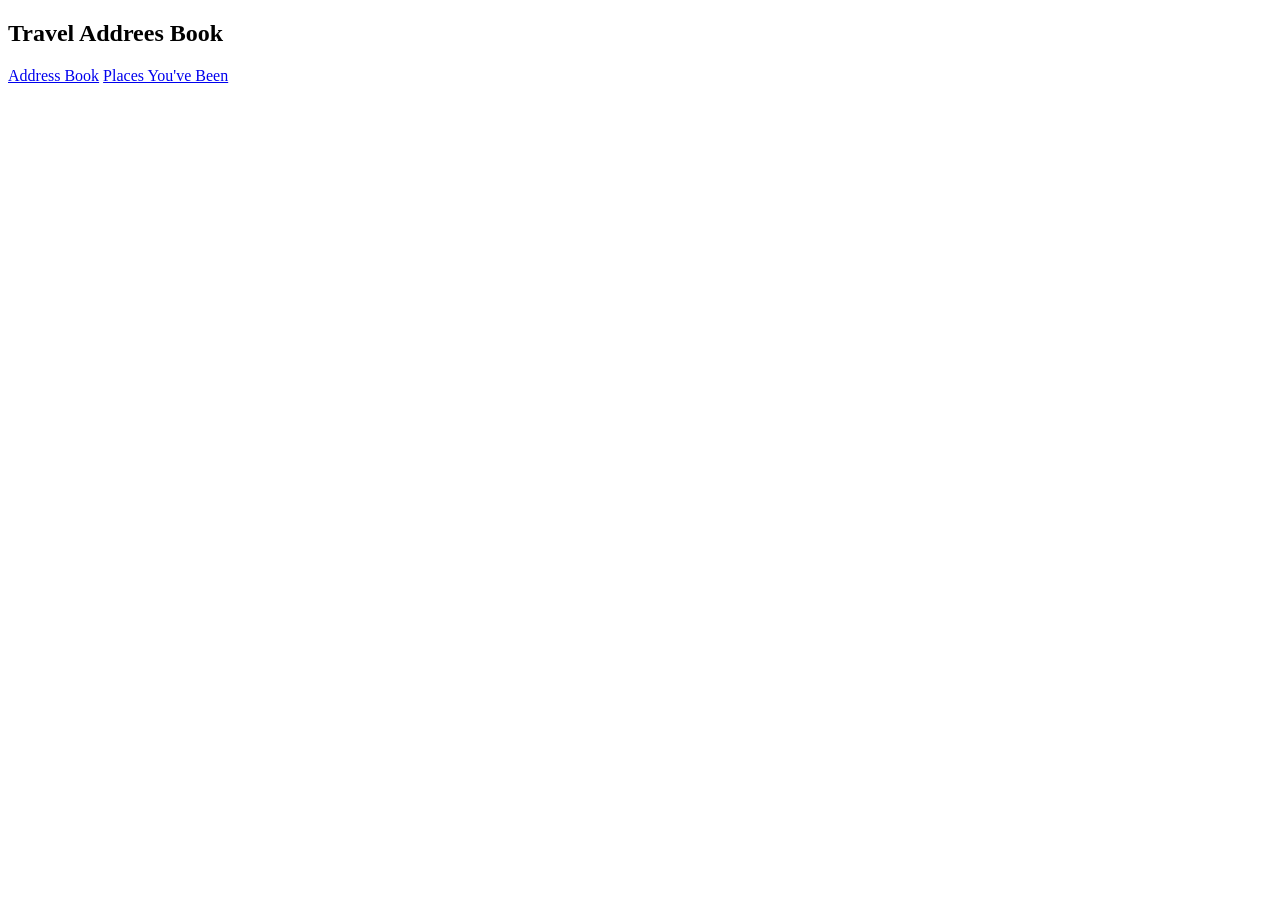
==== address.html @ 6a373ca7 "chore:added the links of the other pages" ====
<!DOCTYPE html>
<html lang="en">
<head>

    <meta charset="UFT-8">
    <meta name="viewport" content="width=device-width", initial-scale="1.0">
    <title>Address Book</title>

    <link rel="stylesheet" href="css/styles.css">
</head>

<body>

    <nav>
        <h1>Travel Addrees Book</h1>

        <div class="navlinks">
            <a href="address.html">Address Book</a>
            <a href="places.html">Places You've Been</a>
        </div>
    </nav>

    
</body>
</html>
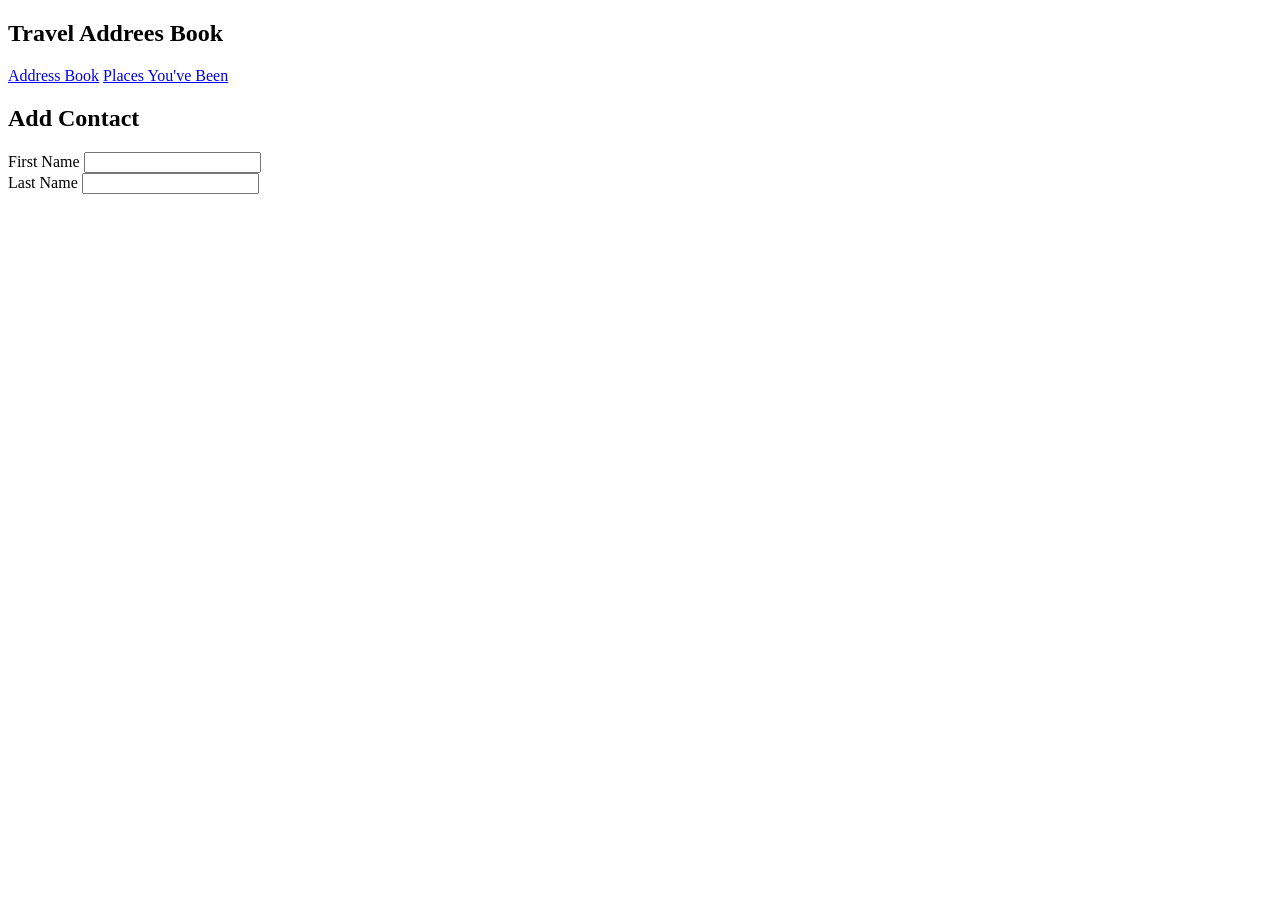
==== commit cf441aa1: "chore:modified names input" ====
--- a/address.html
+++ b/address.html
@@ -20,6 +20,26 @@
         </div>
     </nav>
 
-    
+    <main class="page-container">
+       
+        <section class="card">
+
+            <h2>Add Contact</h2>
+
+            <form id="contact-form">
+
+                <div class="form-group">
+                <label for="first-name">First Name</label>
+                <input type="text" id="first-name" required>
+            </div>
+
+            <div class="form-group">
+                <label for="last-name">Last Name</label>
+                <input type="text" id="last-name" required>
+            </div>
+
+            </form>
+        </section>
+    </main>
 </body>
 </html>
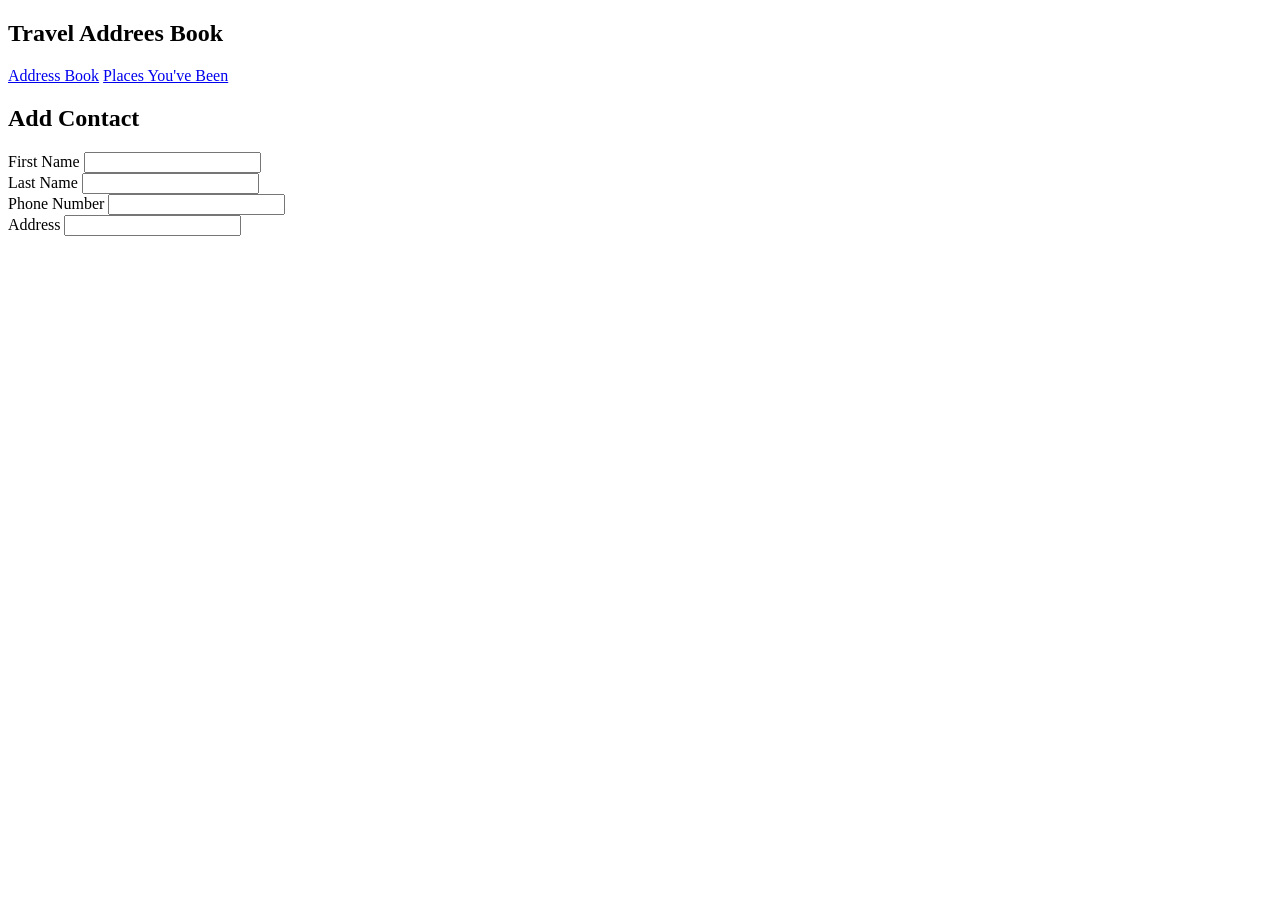
==== commit 4ccd5839: "chore:add address and phone number input" ====
--- a/address.html
+++ b/address.html
@@ -38,6 +38,15 @@
                 <input type="text" id="last-name" required>
             </div>
 
+            <div class="form-group">
+                <label for="phone-number">Phone Number</label>
+                <input type="text" id="phone-number" required>
+            </div>
+            
+            <div class="form-group">
+                <label for="address">Address</label>
+                <input type="text" id="address" required>
+            </div>
             </form>
         </section>
     </main>
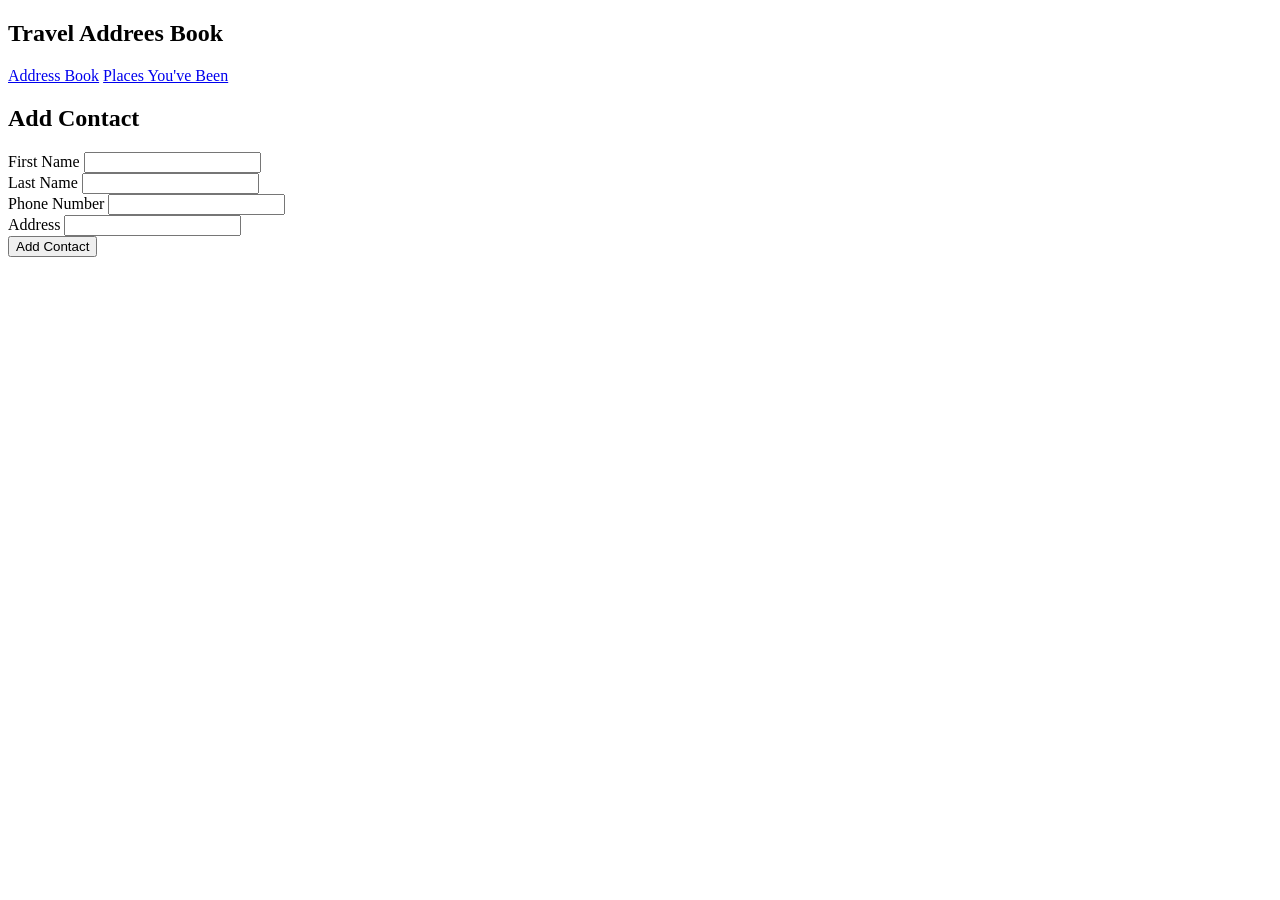
==== commit 1d96f3e8: "chore:finished the contact section" ====
--- a/address.html
+++ b/address.html
@@ -47,8 +47,14 @@
                 <label for="address">Address</label>
                 <input type="text" id="address" required>
             </div>
+
+            <button type="submit">Add Contact</button>
+
             </form>
+
         </section>
+
+        
     </main>
 </body>
 </html>
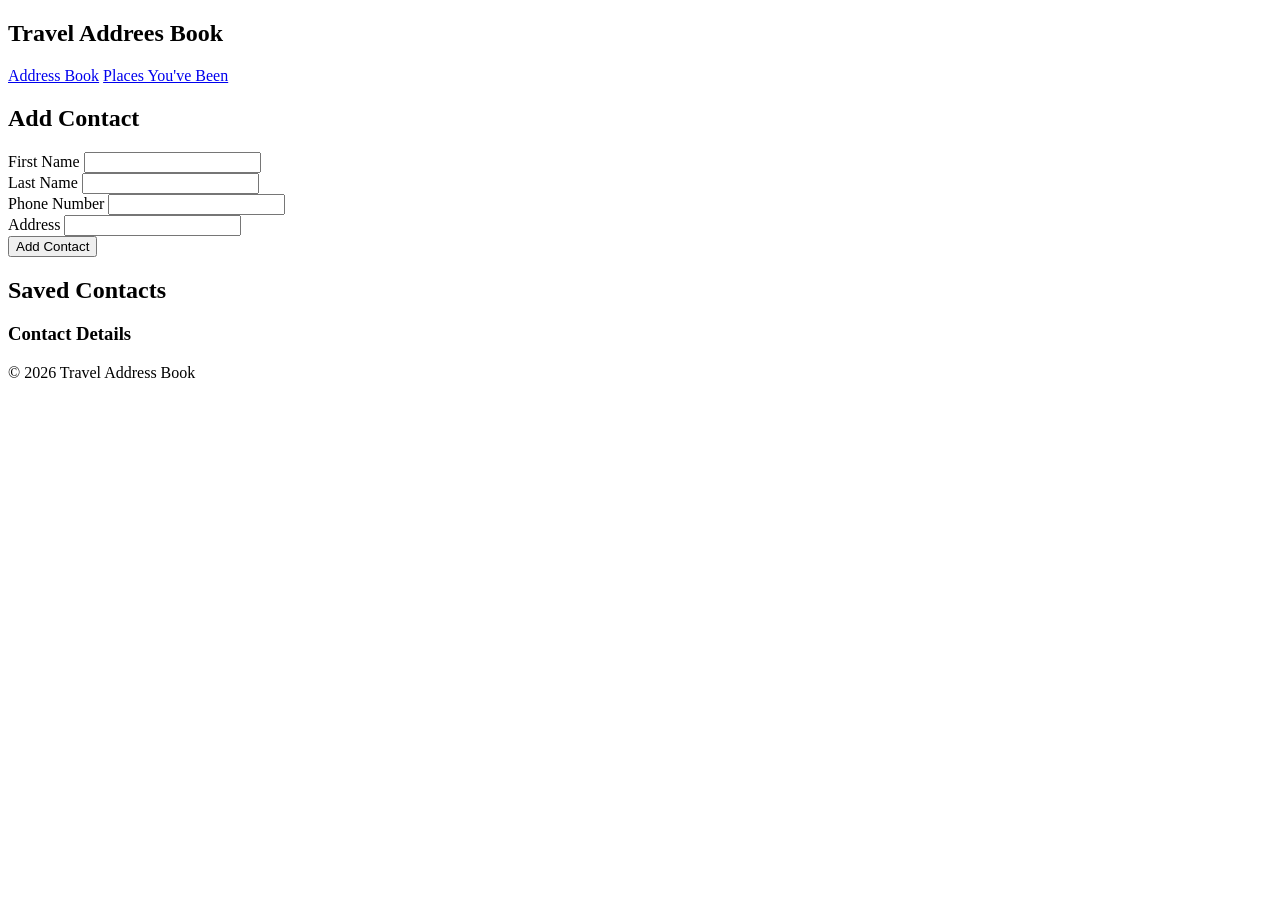
==== commit 9ad0d698: "chore:modified the footer" ====
--- a/address.html
+++ b/address.html
@@ -54,7 +54,25 @@
 
         </section>
 
-        
+        <section class="card">
+
+            <h2>Saved Contacts</h2>
+
+            <ul id="contacts-lists"></ul>
+
+            <div id="contact-details" class="details-box hidden">
+                <h3>Contact Details</h3>
+                <p id="contact-info"></p>
+            </div>
+
+        </section>
+
     </main>
+
+    <footer>
+        <p>&copy 2026 Travel Address Book</p>
+    </footer>
+
+    <script src="script.js"></script>
 </body>
 </html>
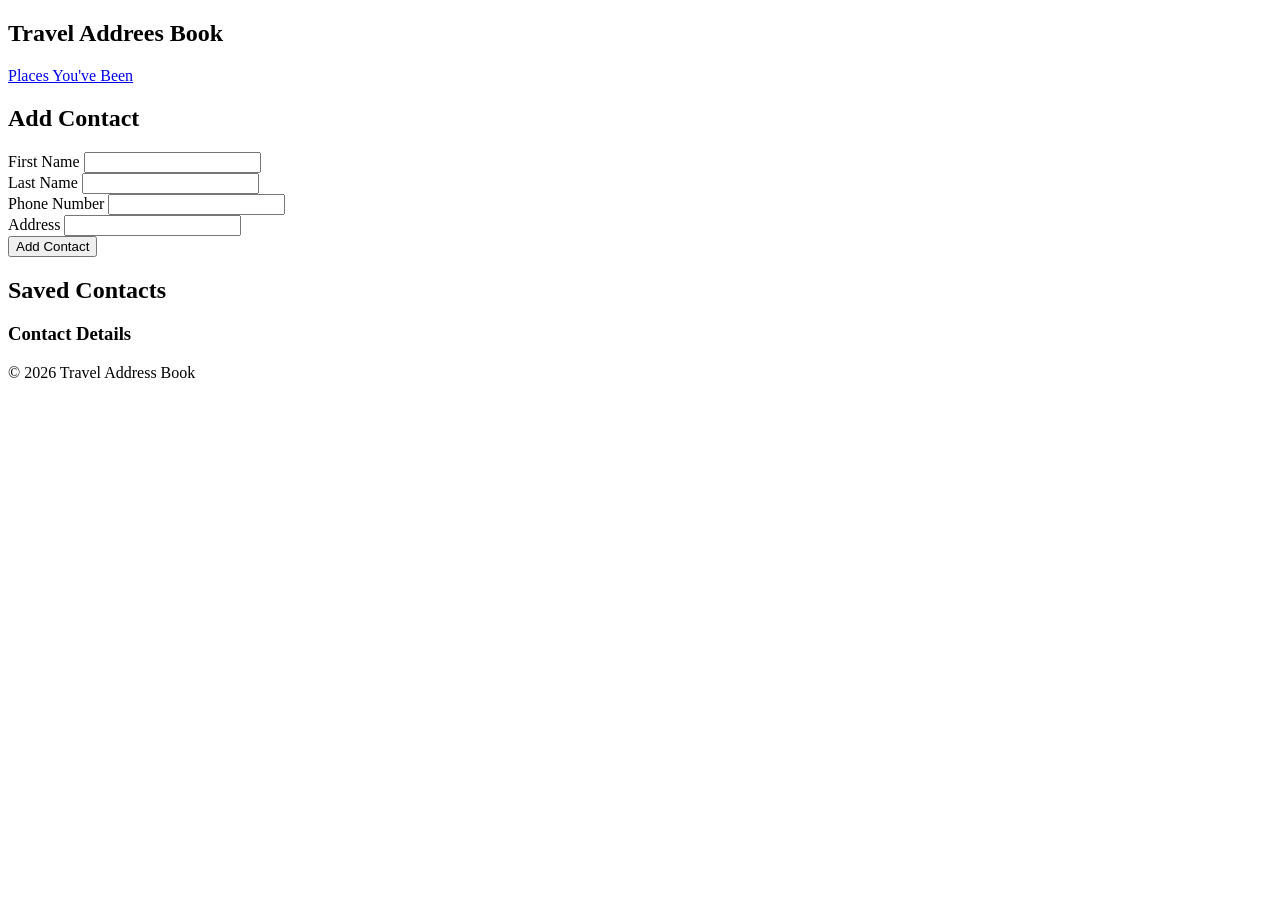
==== commit 63b5e46f: "chore:the address.html link" ====
--- a/address.html
+++ b/address.html
@@ -6,7 +6,7 @@
     <meta name="viewport" content="width=device-width", initial-scale="1.0">
     <title>Address Book</title>
 
-    <link rel="stylesheet" href="css/styles.css">
+    <link rel="stylesheet" href="styles.css">
 </head>
 
 <body>
@@ -15,7 +15,6 @@
         <h1>Travel Addrees Book</h1>
 
         <div class="navlinks">
-            <a href="address.html">Address Book</a>
             <a href="places.html">Places You've Been</a>
         </div>
     </nav>
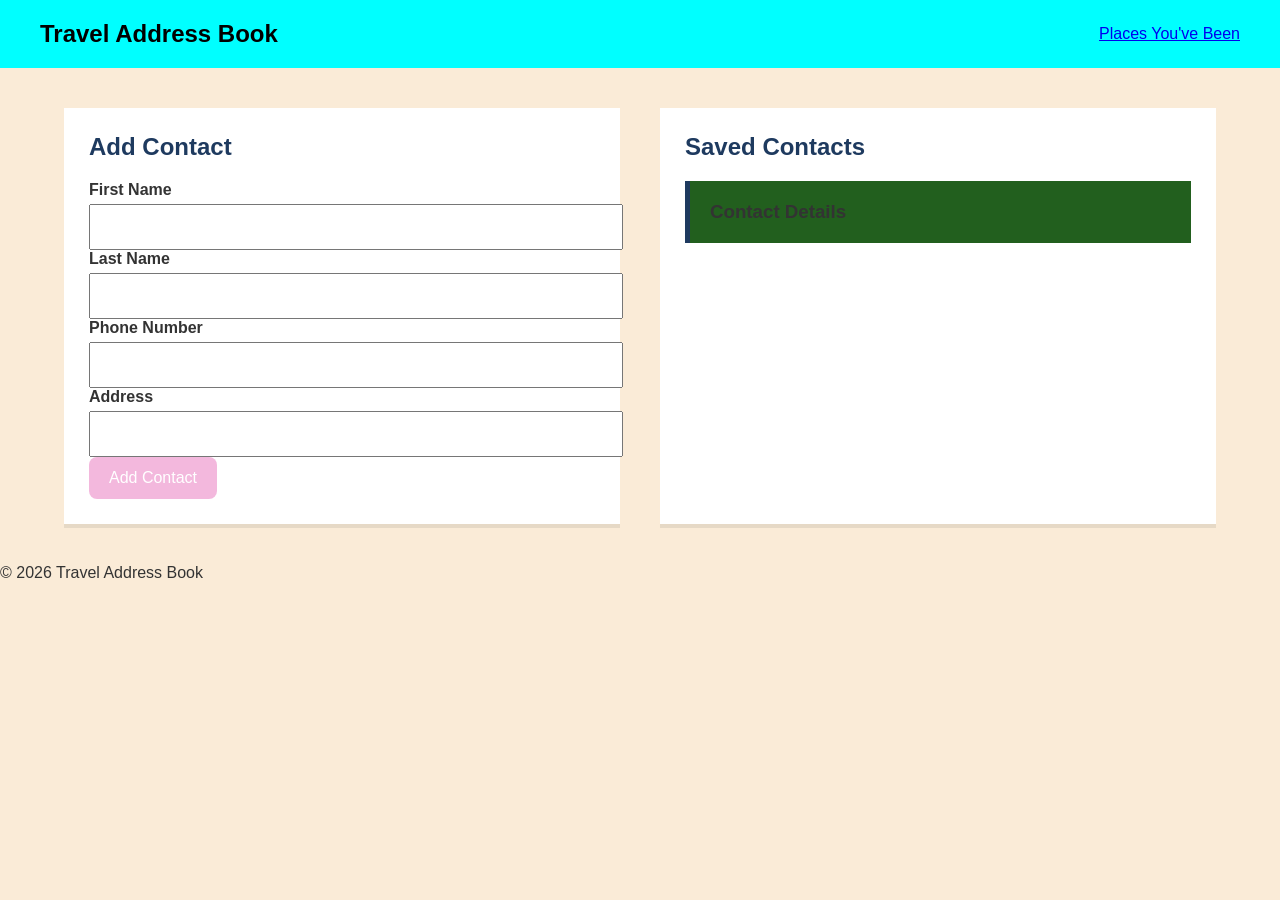
==== commit ecf03af7: "chore:correct the address name in address.html" ====
--- a/address.html
+++ b/address.html
@@ -12,7 +12,7 @@
 <body>
 
     <nav>
-        <h1>Travel Addrees Book</h1>
+        <h1>Travel Address Book</h1>
 
         <div class="navlinks">
             <a href="places.html">Places You've Been</a>
--- a/styles.css
+++ b/styles.css
@@ -0,0 +1,137 @@
+/* RESET */
+* {
+    margin:0;
+    padding: 0;
+    box-sizing:content-box;
+}
+
+/* Body */
+body {
+    font-family:Arial, Helvetica, sans-serif;
+    background-color:antiquewhite;
+    color:#333;
+}
+
+/* Navbar */
+nav {
+    background-color:aqua;
+    color:#000;
+    padding:20px 40px;
+    display:flex;
+    justify-content: space-between;
+    align-items: center;
+}
+
+.nav-links a {
+    color:black;
+    text-decoration: none;
+    font-weight: bold;
+    margin-left: 20px;
+}
+
+.nav-links a:hover {
+    color: #c8dff;
+}
+
+/* Page Container*/
+.page-container {
+    width:90%;
+    max-width: 1200px;
+    margin: 40px auto;
+    display: grid;
+    grid-template-columns: 1fr 1fr;
+    gap: 40px;
+}
+
+/* Card */
+.card {
+    background-color: white;
+    padding: 25px;
+    border: radius 12px;
+    box-shadow: 0 4px rgba(0,0,0,0.08);
+}
+
+/* Headings */
+.card h2 {
+    margin-bottom: 20px;
+    color:#1e3a5f;
+}
+
+/* Form */
+.form.group {
+    margin-bottom: 18px;
+}
+
+label {display: block;
+    margin-bottom: 5px;
+    font-weight: bold;
+}
+
+input,
+textarea {
+    width: 100%;
+    padding: 12px;
+    font-size: 1rem;
+}
+
+textarea {
+    min-height: 90px;
+    resize: vertical;
+}
+
+/* Button */
+button {
+    background-color: rgba(218, 39, 152, 0.326);
+    color: white;
+    border:none;
+    padding:12px 20px;
+    border-radius: 8px;
+    cursor:pointer;
+    transition: 0.3s;
+    font-size: 1rem;
+}
+
+button:hover {
+    background-color: #2d527f;
+}
+
+/* Lists */
+li {
+    background-color: #eef3f8;
+    padding: 12px;
+    margin-bottom: 12px;
+    border-radius: 8px;
+    cursor: pointer;
+    transition: 0.3s;
+}
+
+li:hover {
+    background-color: #d8e8f8;
+}
+
+/* Details */
+.details-box {
+    margin-top: 20px;
+    background-color: #225f1e;
+    padding: 20px;
+    border-left: 5px solid #1e3a5f;
+}
+
+/* Responsive */
+@media (max-width: 768px) {
+
+    nav {
+        flex-direction: column;
+        gap:15px;
+    }
+
+    .page-container {
+        grid-template-columns: 1fr;
+    }
+
+}
+
+
+
+
+
